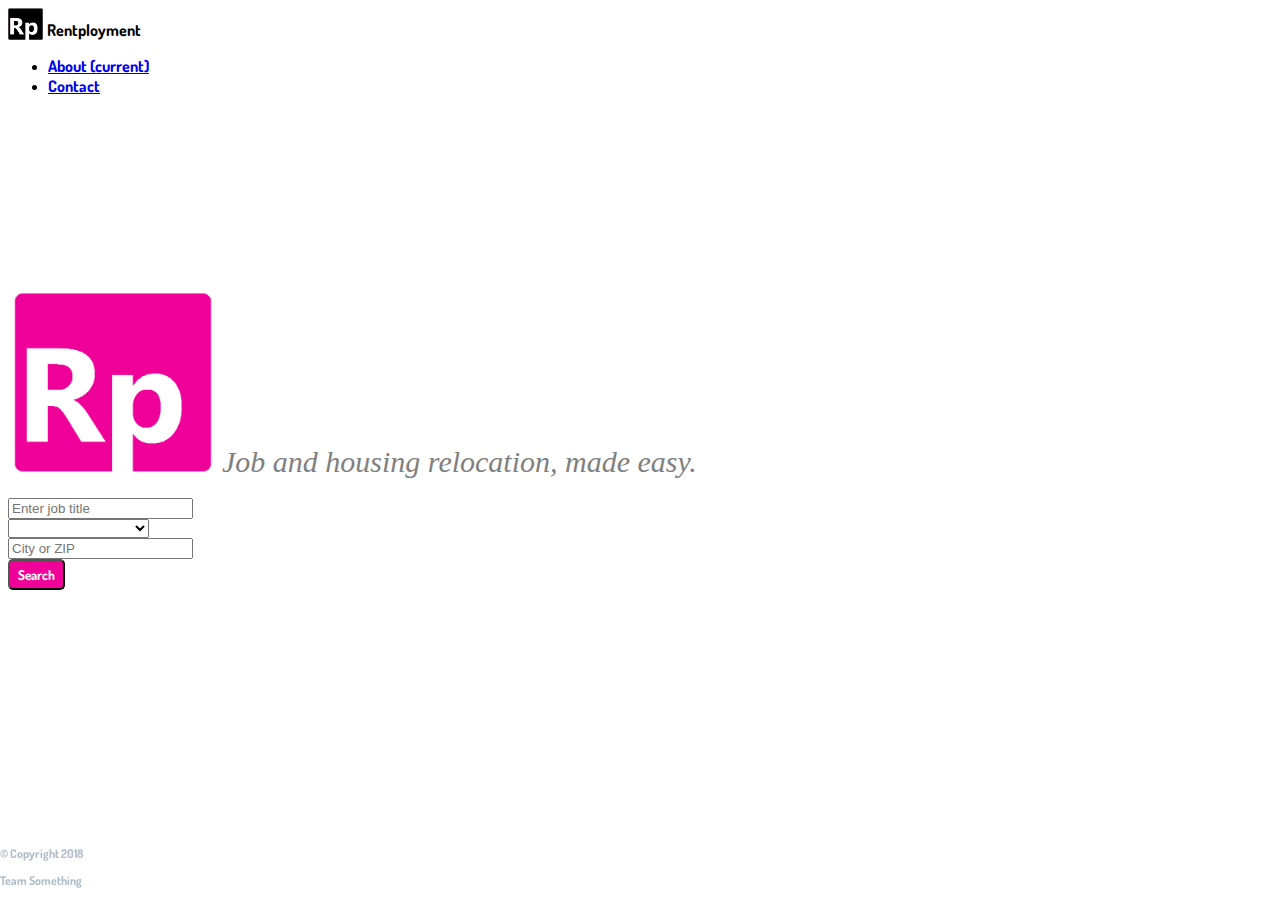
==== index.html @ cfc382d1 "initial push" ====
<!DOCTYPE html>

<html lang="en-US">

<head>
    <title>Rentployment: Search</title>
    <!--Favicon-->
    <link rel="icon" type="image/png" href="./assets/images/logo2.png">
    <!--Bootstrap CDN-->
    <link rel="stylesheet" href="https://stackpath.bootstrapcdn.com/bootstrap/4.1.0/css/bootstrap.min.css" integrity="sha384-9gVQ4dYFwwWSjIDZnLEWnxCjeSWFphJiwGPXr1jddIhOegiu1FwO5qRGvFXOdJZ4"
        crossorigin="anonymous">
    <!--jQuery CDN-->
    <script src="https://code.jquery.com/jquery-3.3.1.min.js" integrity="sha256-FgpCb/KJQlLNfOu91ta32o/NMZxltwRo8QtmkMRdAu8=" crossorigin="anonymous"></script>
    <!--Firebase CDN-->

    <!--Link to CSS-->
    <link rel="stylesheet" href="./assets/css/style.css">
    <!--Link to JS-->
   
    <!--Link to Google Fonts-->
    <link href="https://fonts.googleapis.com/css?family=Dosis" rel="stylesheet">
</head>

<body>

    <header>
        <div class="row">
            <div class="col-lg-12">
                <nav class="navbar navbar-expand-lg navbar-light bg-light">
                    <a class="navbar-brand">
                        <img id="navbarLogo" src="./assets/images/logo2_black.png">
                    </a>
                    <span id="navbarName">Rentployment</span>
                    <ul class="navbar-nav ml-auto" style="margin-right:2%;">
                        <li class="nav-item active">
                            <a class="nav-link" href="./home.html">About
                                <span class="sr-only">(current)</span>
                            </a>
                        </li>
                        <li class="nav-item">
                            <a class="nav-link" href="./mainpage.html">Contact</a>
                        </li>
                    </ul>
                </nav>
            </div>
        </div>
    </header>

    <div class="container" id="wrapper">

        <div class="container">
            <div id = "temporary"></div>
        </div>
        <!--LOGO with slogan-->

        <div class="row justify-content-md-center" id="logoWithSlogan">
            <div class="mx-auto">
                <div class="row">
                    <div class="col-md-12">
                        <!--Logo with slogan-->
                        <img id="sloganImage" src="./assets/images/logo2.png" alt="Rentployment Logo" />
                        <span id="slogan">Job and housing relocation, made easy.</span>
                    </div>
                </div>
            </div>
        </div>


        <!--Search button, Search input, State drop down, Location-->

        <div class="row justify-content-md-center" id="userInputBar">
            <div class="col-md-4">
                <!--Job Description-->
                <input type="job" class="form-control" id="jobTitle" placeholder="Enter job title">
            </div>
            <div class="col-md-1">
                <!--State-->
                <select id="stateOptions" class="form-control">
                    <option value="00"></option>
                    <option value="AL">Alabama</option>
                    <option value="AK">Alaska</option>
                    <option value="AZ">Arizona</option>
                    <option value="AR">Arkansas</option>
                    <option value="CA">California</option>
                    <option value="CO">Colorado</option>
                    <option value="CT">Connecticut</option>
                    <option value="DE">Delaware</option>
                    <option value="DC">District Of Columbia</option>
                    <option value="FL">Florida</option>
                    <option value="GA">Georgia</option>
                    <option value="HI">Hawaii</option>
                    <option value="ID">Idaho</option>
                    <option value="IL">Illinois</option>
                    <option value="IN">Indiana</option>
                    <option value="IA">Iowa</option>
                    <option value="KS">Kansas</option>
                    <option value="KY">Kentucky</option>
                    <option value="LA">Louisiana</option>
                    <option value="ME">Maine</option>
                    <option value="MD">Maryland</option>
                    <option value="MA">Massachusetts</option>
                    <option value="MI">Michigan</option>
                    <option value="MN">Minnesota</option>
                    <option value="MS">Mississippi</option>
                    <option value="MO">Missouri</option>
                    <option value="MT">Montana</option>
                    <option value="NE">Nebraska</option>
                    <option value="NV">Nevada</option>
                    <option value="NH">New Hampshire</option>
                    <option value="NJ">New Jersey</option>
                    <option value="NM">New Mexico</option>
                    <option value="NY">New York</option>
                    <option value="NC">North Carolina</option>
                    <option value="ND">North Dakota</option>
                    <option value="OH">Ohio</option>
                    <option value="OK">Oklahoma</option>
                    <option value="OR">Oregon</option>
                    <option value="PA">Pennsylvania</option>
                    <option value="RI">Rhode Island</option>
                    <option value="SC">South Carolina</option>
                    <option value="SD">South Dakota</option>
                    <option value="TN">Tennessee</option>
                    <option value="TX">Texas</option>
                    <option value="UT">Utah</option>
                    <option value="VT">Vermont</option>
                    <option value="VA">Virginia</option>
                    <option value="WA">Washington</option>
                    <option value="WV">West Virginia</option>
                    <option value="WI">Wisconsin</option>
                    <option value="WY">Wyoming</option>
                </select>
            </div>
            <div class="col-md-3">
                <!--Specify location-->
                <input type="location" class="form-control" id="location" placeholder="City or ZIP">
            </div>
            <div class="col-md-1">
                <!--Search button-->
                <button id="searchButton" type="button">
                    <i class="fa fa-search" aria-hidden="true"></i>Search</button>
            </div>
        </div>
    </div>

    <div id="footer" class="footer-copyright text-center py-3">© Copyright 2018
        <p>Team Something</p>
    </div>
    <script src="./assets/javascript/jobs.js"></script>
</body>

</html>
---- assets/css/style.css ----
#navbarLogo {
    width: 35px;
    vertical-align: bottom;
}

#navbarName {
    font-family: 'Dosis', sans-serif;
    font-weight: bold;
}

.nav-link {
    font-family: 'Dosis', sans-serif;
    font-weight: bold;
}

.center {
    margin: auto;
}

#sloganImage {
    vertical-align: bottom;
    width: 200px;
    margin: 5px;
}

#slogan {
    font-size: 30px;
    color: gray;
    font-style: italic;
}

#logoWithSlogan {
    margin-top: 15%;
    margin-bottom: 20px;
}

#searchButton {
    border-radius: 5px;
    padding: 5px 8px 5px 8px;
    background-color: #EF0098;
    color: white;
    font-weight: bold;
    font-family: 'Dosis', sans-serif;
    transition: background-color 1s;
}

#searchButton:hover {
    border-radius: 5px;
    padding: 5px 8px 5px 8px;
    background-color: rgb(185, 3, 118);
    color: white;
    font-weight: bold;
}

button:focus {
    outline:0;
}

#footer {
    position: fixed;
    bottom: 0;
    left: 0;
    width: 100%;
    font-weight: bold;
    font-family: 'Dosis', sans-serif;
    color: rgb(174, 188, 202);
    font-size: 12px;

}
#temporary {
    font-family: 'Dosis', sans-serif;
}
.companyLogo {
    height: 200px;
    width: 250px;
}
.listing {
    display: inline-block;
    margin: 2px;
    text-align: center;
    width: 350px;
}
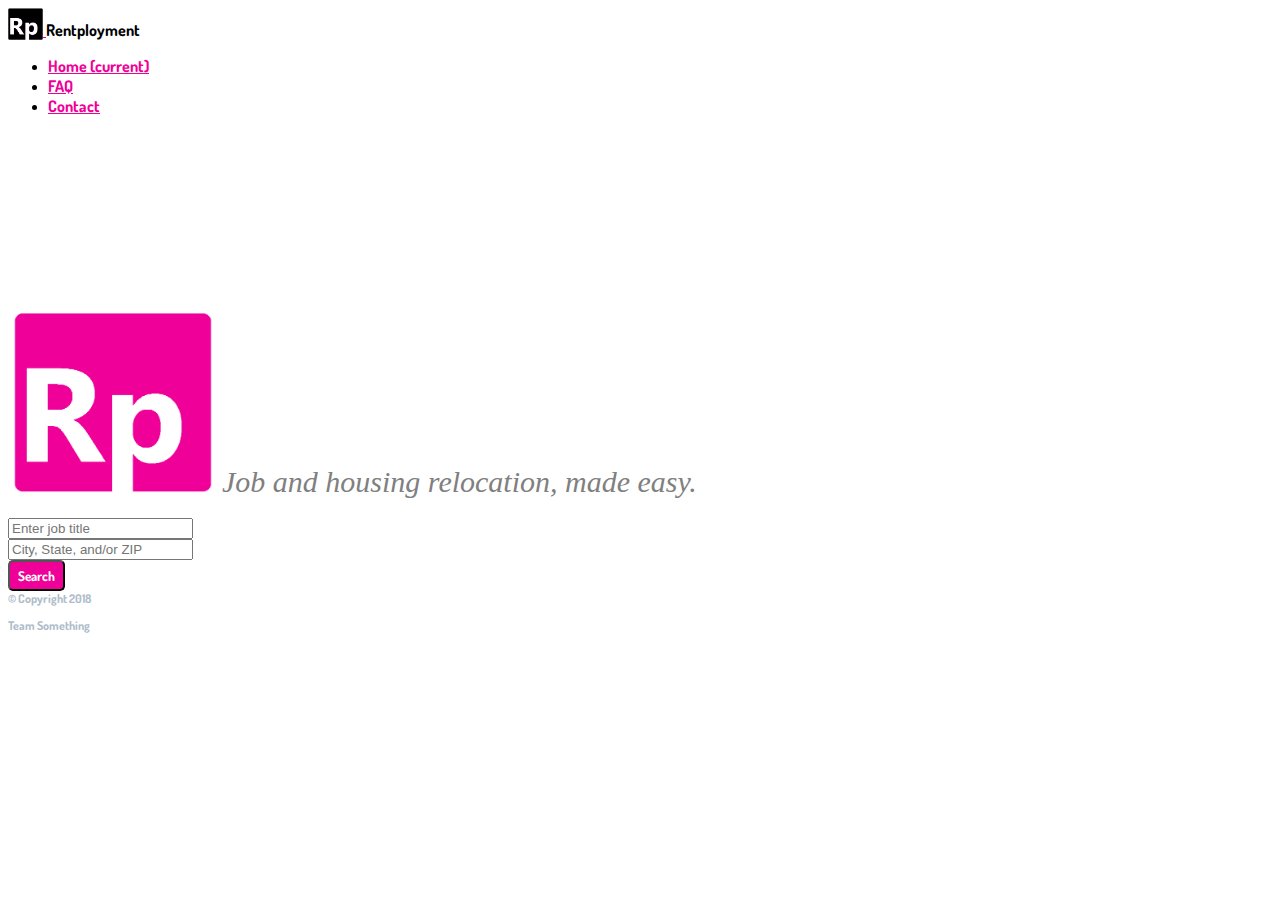
==== commit 95f5f5e1: "Changed all the links for the NAV bar from home.html to index.html. Edited the styling of the main_p" ====
--- a/index.html
+++ b/index.html
@@ -15,8 +15,6 @@
 
     <!--Link to CSS-->
     <link rel="stylesheet" href="./assets/css/style.css">
-    <!--Link to JS-->
-   
     <!--Link to Google Fonts-->
     <link href="https://fonts.googleapis.com/css?family=Dosis" rel="stylesheet">
 </head>
@@ -27,18 +25,21 @@
         <div class="row">
             <div class="col-lg-12">
                 <nav class="navbar navbar-expand-lg navbar-light bg-light">
-                    <a class="navbar-brand">
+                    <a class="navbar-brand" href="./index.html">
                         <img id="navbarLogo" src="./assets/images/logo2_black.png">
                     </a>
                     <span id="navbarName">Rentployment</span>
                     <ul class="navbar-nav ml-auto" style="margin-right:2%;">
                         <li class="nav-item active">
-                            <a class="nav-link" href="./home.html">About
+                            <a class="nav-link" href="./index.html">Home
                                 <span class="sr-only">(current)</span>
                             </a>
                         </li>
                         <li class="nav-item">
-                            <a class="nav-link" href="./mainpage.html">Contact</a>
+                            <a class="nav-link" href="./faq.html">FAQ</a>
+                        </li>
+                        <li class="nav-item">
+                            <a class="nav-link" href="./contact.html">Contact</a>
                         </li>
                     </ul>
                 </nav>
@@ -48,9 +49,6 @@
 
     <div class="container" id="wrapper">
 
-        <div class="container">
-            <div id = "temporary"></div>
-        </div>
         <!--LOGO with slogan-->
 
         <div class="row justify-content-md-center" id="logoWithSlogan">
@@ -73,79 +71,26 @@
                 <!--Job Description-->
                 <input type="job" class="form-control" id="jobTitle" placeholder="Enter job title">
             </div>
-            <div class="col-md-1">
-                <!--State-->
-                <select id="stateOptions" class="form-control">
-                    <option value="00"></option>
-                    <option value="AL">Alabama</option>
-                    <option value="AK">Alaska</option>
-                    <option value="AZ">Arizona</option>
-                    <option value="AR">Arkansas</option>
-                    <option value="CA">California</option>
-                    <option value="CO">Colorado</option>
-                    <option value="CT">Connecticut</option>
-                    <option value="DE">Delaware</option>
-                    <option value="DC">District Of Columbia</option>
-                    <option value="FL">Florida</option>
-                    <option value="GA">Georgia</option>
-                    <option value="HI">Hawaii</option>
-                    <option value="ID">Idaho</option>
-                    <option value="IL">Illinois</option>
-                    <option value="IN">Indiana</option>
-                    <option value="IA">Iowa</option>
-                    <option value="KS">Kansas</option>
-                    <option value="KY">Kentucky</option>
-                    <option value="LA">Louisiana</option>
-                    <option value="ME">Maine</option>
-                    <option value="MD">Maryland</option>
-                    <option value="MA">Massachusetts</option>
-                    <option value="MI">Michigan</option>
-                    <option value="MN">Minnesota</option>
-                    <option value="MS">Mississippi</option>
-                    <option value="MO">Missouri</option>
-                    <option value="MT">Montana</option>
-                    <option value="NE">Nebraska</option>
-                    <option value="NV">Nevada</option>
-                    <option value="NH">New Hampshire</option>
-                    <option value="NJ">New Jersey</option>
-                    <option value="NM">New Mexico</option>
-                    <option value="NY">New York</option>
-                    <option value="NC">North Carolina</option>
-                    <option value="ND">North Dakota</option>
-                    <option value="OH">Ohio</option>
-                    <option value="OK">Oklahoma</option>
-                    <option value="OR">Oregon</option>
-                    <option value="PA">Pennsylvania</option>
-                    <option value="RI">Rhode Island</option>
-                    <option value="SC">South Carolina</option>
-                    <option value="SD">South Dakota</option>
-                    <option value="TN">Tennessee</option>
-                    <option value="TX">Texas</option>
-                    <option value="UT">Utah</option>
-                    <option value="VT">Vermont</option>
-                    <option value="VA">Virginia</option>
-                    <option value="WA">Washington</option>
-                    <option value="WV">West Virginia</option>
-                    <option value="WI">Wisconsin</option>
-                    <option value="WY">Wyoming</option>
-                </select>
-            </div>
             <div class="col-md-3">
                 <!--Specify location-->
-                <input type="location" class="form-control" id="location" placeholder="City or ZIP">
+                <input type="location" class="form-control" id="location" placeholder="City, State, and/or ZIP">
             </div>
             <div class="col-md-1">
                 <!--Search button-->
-                <button id="searchButton" type="button">
-                    <i class="fa fa-search" aria-hidden="true"></i>Search</button>
+                <form>
+                    <button id="searchButton" type="submit" formaction="./mainpage.html">Search</button>
+                </form>
             </div>
         </div>
+
+
     </div>
-
+    <script src="./app.js"></script>
     <div id="footer" class="footer-copyright text-center py-3">© Copyright 2018
         <p>Team Something</p>
     </div>
-    <script src="./assets/javascript/jobs.js"></script>
+
+<script src="./assets/javascript/jobs.js"></script>
 </body>
 
 </html>--- a/assets/css/style.css
+++ b/assets/css/style.css
@@ -1,3 +1,59 @@
+p {
+    font-family: 'Dosis', sans-serif;
+}
+
+#devPosition {
+    font-family: 'Dosis', sans-serif;
+    color: rgb(128, 4, 82); 
+    display: none;
+}
+
+#devFact {
+    font-family: 'Dosis', sans-serif;
+    color: rgb(128, 4, 82); 
+    display: none;
+}
+
+#devName {
+        font-family: 'Dosis', sans-serif;
+        font-weight: bold;
+        display: none;
+}
+
+#devEmail {
+    font-family: 'Dosis', sans-serif;
+    font-weight: bold;
+    display: none;
+}
+
+h2 {
+    font-family: 'Dosis', sans-serif;
+    font-weight: bold;
+}
+
+h3 {
+    font-family: 'Dosis', sans-serif;
+    font-weight: bold;
+    font-size: 20px;
+}
+
+a {
+    font-family: 'Dosis', sans-serif;
+    font-weight: bold;
+    color: #EF0098; 
+}
+
+a:hover {
+    font-family: 'Dosis', sans-serif;
+    font-weight: bold;
+    color: rgb(128, 4, 82); 
+}
+
+label {
+    font-family: 'Dosis', sans-serif;
+    font-weight: bold;
+}
+
 #navbarLogo {
     width: 35px;
     vertical-align: bottom;
@@ -52,12 +108,29 @@
     font-weight: bold;
 }
 
+#submitButton {
+    border-radius: 5px;
+    padding: 5px 8px 5px 8px;
+    background-color: #EF0098;
+    color: white;
+    font-weight: bold;
+    font-family: 'Dosis', sans-serif;
+    transition: background-color 1s;
+}
+
+#submitButton:hover {
+    border-radius: 5px;
+    padding: 5px 8px 5px 8px;
+    background-color: rgb(185, 3, 118);
+    color: white;
+    font-weight: bold;
+}
+
 button:focus {
     outline:0;
 }
 
 #footer {
-    position: fixed;
     bottom: 0;
     left: 0;
     width: 100%;
@@ -67,16 +140,147 @@
     font-size: 12px;
 
 }
-#temporary {
-    font-family: 'Dosis', sans-serif;
-}
+
+#jobSection {
+    font-family: 'Dosis', sans-serif;
+    max-height: 55vh;
+    overflow-y: scroll;
+    background-image:url('../images/sectionBackground.jpg');
+    border: white 10px double;
+    border-radius: 10px;
+    padding-top: 20px;
+}
+
+#housingSection {
+    font-family: 'Dosis', sans-serif;
+    max-height: 55vh;
+    overflow-y: scroll;
+    background-image:url('../images/sectionBackground.jpg');
+    border: white 10px double;
+    border-radius: 10px;
+    padding-top: 20px;
+}
+
 .companyLogo {
-    height: 200px;
-    width: 250px;
+    height: 100px;
+    width: 110px;
 }
 .listing {
     display: inline-block;
     margin: 2px;
+    margin-top: 8px;
+    margin-bottom: 8px;
     text-align: center;
-    width: 350px;
-}+    width: 100%;
+}
+.hyperlinks:hover {
+    color: blue;
+}
+
+
+#contactList {
+    transform: translate(6%, 0); 
+}
+
+.headshot {
+    
+    width: 150px;
+    margin: 30px;
+    opacity: 0.5;
+    transition: opacity 0.5s;
+    transition: width 0.5s;   
+    transform: translate(-50%, 0); 
+}
+
+.headshot:hover {
+    opacity: 1;
+    width: 160px;
+}
+
+#headshot1 {
+    margin-bottom: 50px;
+}
+
+#topHeadshot {
+    height: 200px;
+}
+
+#midHeadshots {
+    height: 200px;
+}
+
+#bottomHeadshots {
+    height: 200px;
+}
+
+#bio {
+    text-align: center;
+    transform: translate(-20%, 0);
+}
+
+#contactList {
+    margin-top: 50px;
+    margin-left: 10%;
+}
+
+#surveyWrapper {
+    background-color: white;
+    padding: 30px;
+    margin-top: 50px; 
+}
+
+
+#feedbackQuestion {
+    margin-top: 30px;
+}
+
+.faqA {
+    font-family: 'Dosis', sans-serif;
+    font-style: italic;
+}
+
+.faqQ {
+    font-family: 'Dosis', sans-serif;
+    color: #EF0098;
+}
+
+.faqQ:hover {
+    font-family: 'Dosis', sans-serif;
+    color: rgb(128, 4, 82); 
+
+}
+
+
+
+
+
+#contact {
+    background-image: url("../images/contactBack.jpg");
+}
+
+#mainpage {
+    background-image: url("../images/contactBack.jpg");
+}
+
+#faq {
+    background-image: url("../images/contactBack.jpg");
+}
+
+#survey {
+    background-image: url("../images/contactBack.jpg");
+}
+
+#mapid { height: 200px;
+    margin-bottom: 30px;
+    border-left: double white 10px;
+    border-right: double white 10px;
+    border-bottom: double white 10px;
+    border-radius: 10px;
+}
+
+
+#houseImage {
+    width: 300px;
+}
+
+
